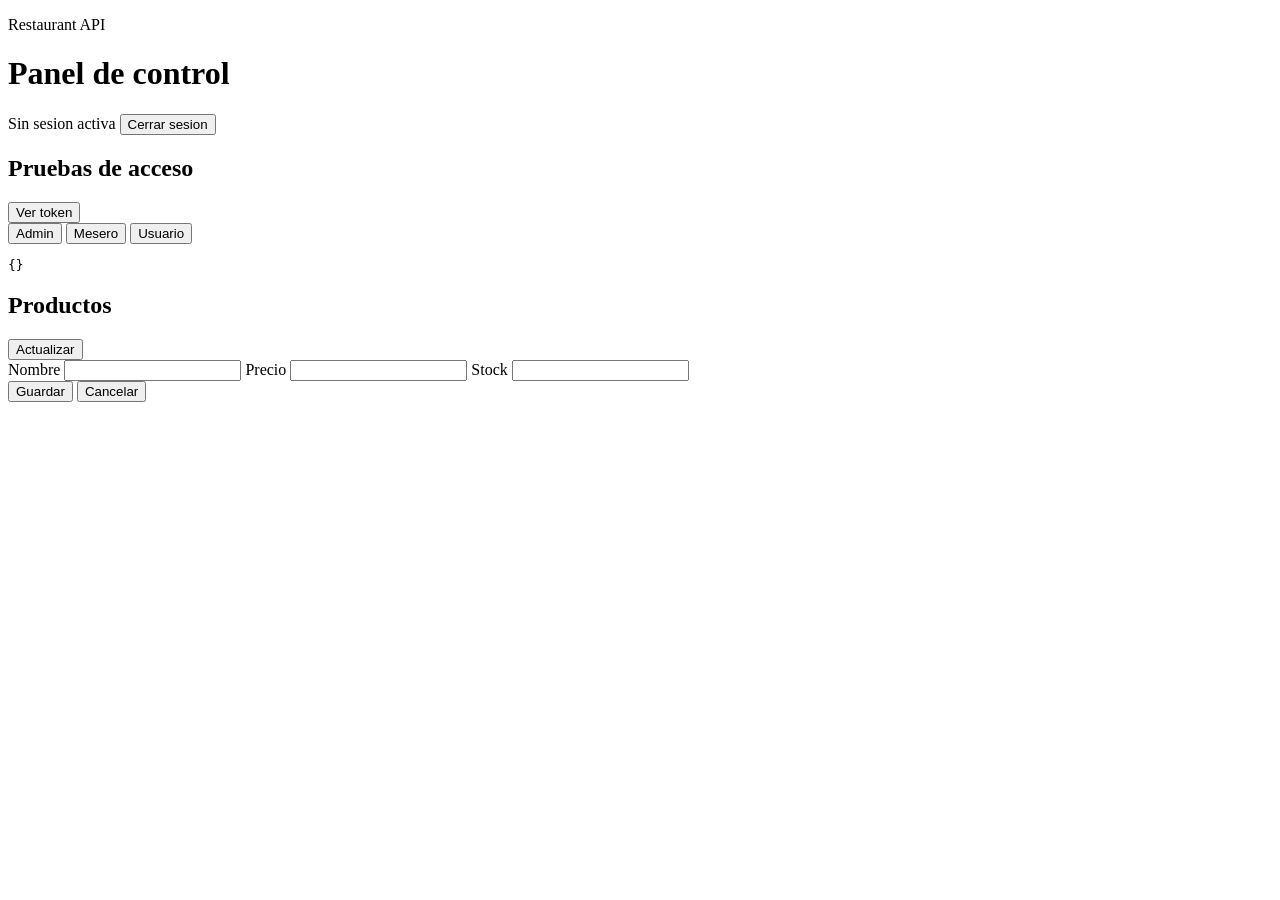
==== src/main/resources/static/dashboard.html @ 6d4ffdf9 "Implement restaurant auth and product dashboard" ====
<!doctype html>
<html lang="es">
<head>
    <meta charset="utf-8">
    <meta name="viewport" content="width=device-width, initial-scale=1">
    <title>Panel Restaurante</title>
    <link rel="stylesheet" href="/css/dashboard.css">
</head>
<body>
<header class="topbar">
    <div>
        <p class="eyebrow">Restaurant API</p>
        <h1>Panel de control</h1>
    </div>
    <div class="session">
        <span id="sessionStatus">Sin sesion activa</span>
        <button id="logout" type="button" class="secondary">Cerrar sesion</button>
    </div>
</header>

<main class="layout">
    <section class="panel">
        <div class="section-heading">
            <h2>Pruebas de acceso</h2>
            <button id="showToken" type="button" class="secondary">Ver token</button>
        </div>
        <div class="actions">
            <button type="button" data-url="/api/admin/test">Admin</button>
            <button type="button" data-url="/api/mesero/test">Mesero</button>
            <button type="button" data-url="/api/usuario/test">Usuario</button>
        </div>
        <pre id="result">{}</pre>
    </section>

    <section class="panel">
        <div class="section-heading">
            <h2>Productos</h2>
            <button id="refreshProducts" type="button" class="secondary">Actualizar</button>
        </div>

        <form id="productForm" class="product-form">
            <input id="productId" type="hidden">
            <label>
                Nombre
                <input id="productName" type="text" required>
            </label>
            <label>
                Precio
                <input id="productPrice" type="number" min="0" step="0.01" required>
            </label>
            <label>
                Stock
                <input id="productStock" type="number" min="0" step="1" required>
            </label>
            <div class="form-actions">
                <button id="saveProduct" type="submit">Guardar</button>
                <button id="cancelEdit" type="button" class="secondary">Cancelar</button>
            </div>
        </form>

        <p id="adminNotice" class="notice"></p>
        <div id="products" class="products"></div>
    </section>
</main>

<script src="/js/dashboard.js"></script>
</body>
</html>
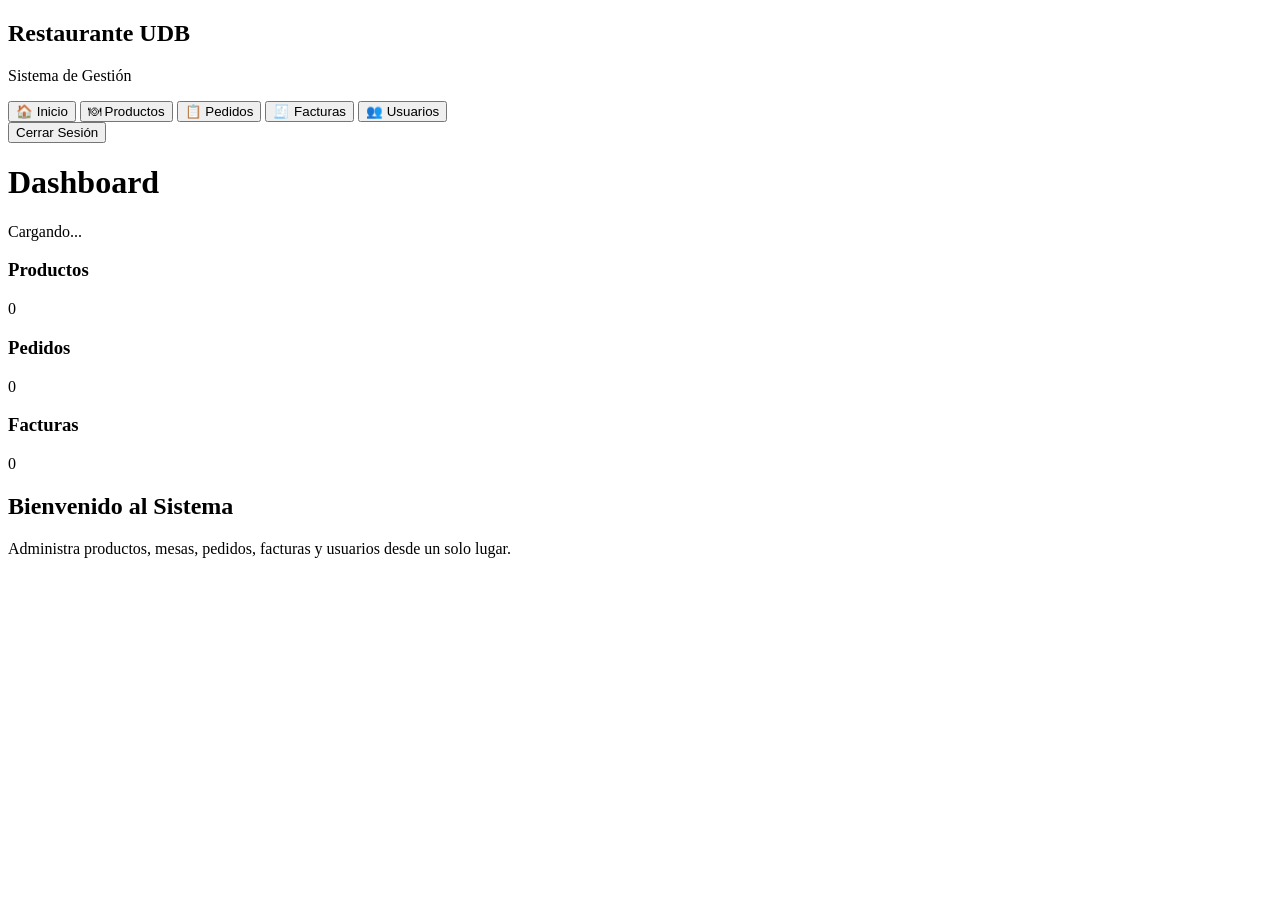
==== commit 3112b7ef: "Implement restaurant ordering workflow" ====
--- a/src/main/resources/static/dashboard.html
+++ b/src/main/resources/static/dashboard.html
@@ -3,66 +3,464 @@
 <head>
     <meta charset="utf-8">
     <meta name="viewport" content="width=device-width, initial-scale=1">
-    <title>Panel Restaurante</title>
+    <title>Restaurante UDB</title>
     <link rel="stylesheet" href="/css/dashboard.css">
 </head>
 <body>
-<header class="topbar">
-    <div>
-        <p class="eyebrow">Restaurant API</p>
-        <h1>Panel de control</h1>
-    </div>
-    <div class="session">
-        <span id="sessionStatus">Sin sesion activa</span>
-        <button id="logout" type="button" class="secondary">Cerrar sesion</button>
-    </div>
-</header>
-
-<main class="layout">
-    <section class="panel">
-        <div class="section-heading">
-            <h2>Pruebas de acceso</h2>
-            <button id="showToken" type="button" class="secondary">Ver token</button>
+
+<div class="dashboard">
+
+    <aside class="sidebar">
+
+        <div>
+
+            <div class="brand">
+                <h2>Restaurante UDB</h2>
+                <p>Sistema de Gestión</p>
+            </div>
+
+            <nav class="menu">
+
+                <button class="menu-item active"
+                        data-section="homeSection">
+                    🏠 Inicio
+                </button>
+
+                <button class="menu-item"
+                        data-section="productsSection">
+                    🍽 Productos
+                </button>
+
+                <button class="menu-item"
+                        data-section="ordersSection">
+                    📋 Pedidos
+                </button>
+
+                <button class="menu-item"
+                        data-section="invoicesSection">
+                    🧾 Facturas
+                </button>
+
+                <button class="menu-item"
+                        data-section="usersSection">
+                    👥 Usuarios
+                </button>
+
+            </nav>
+
         </div>
-        <div class="actions">
-            <button type="button" data-url="/api/admin/test">Admin</button>
-            <button type="button" data-url="/api/mesero/test">Mesero</button>
-            <button type="button" data-url="/api/usuario/test">Usuario</button>
-        </div>
-        <pre id="result">{}</pre>
-    </section>
-
-    <section class="panel">
-        <div class="section-heading">
-            <h2>Productos</h2>
-            <button id="refreshProducts" type="button" class="secondary">Actualizar</button>
-        </div>
-
-        <form id="productForm" class="product-form">
-            <input id="productId" type="hidden">
-            <label>
-                Nombre
-                <input id="productName" type="text" required>
-            </label>
-            <label>
-                Precio
-                <input id="productPrice" type="number" min="0" step="0.01" required>
-            </label>
-            <label>
-                Stock
-                <input id="productStock" type="number" min="0" step="1" required>
-            </label>
-            <div class="form-actions">
-                <button id="saveProduct" type="submit">Guardar</button>
-                <button id="cancelEdit" type="button" class="secondary">Cancelar</button>
-            </div>
-        </form>
-
-        <p id="adminNotice" class="notice"></p>
-        <div id="products" class="products"></div>
-    </section>
-</main>
+
+        <button id="logout"
+                class="logout-btn">
+            Cerrar Sesión
+        </button>
+
+    </aside>
+
+    <main class="content">
+
+        <header class="topbar">
+
+            <h1>Dashboard</h1>
+
+            <p id="sessionStatus">
+                Cargando...
+            </p>
+
+        </header>
+
+        <!-- INICIO -->
+
+        <section id="homeSection">
+
+            <div class="cards">
+
+                <div class="card">
+                    <h3>Productos</h3>
+                    <span id="totalProducts">0</span>
+                </div>
+
+                <div class="card">
+                    <h3>Pedidos</h3>
+                    <span id="totalOrders">0</span>
+                </div>
+
+                <div id="invoicesSummaryCard"
+                     class="card">
+                    <h3>Facturas</h3>
+                    <span id="totalInvoices">0</span>
+                </div>
+
+            </div>
+
+            <div class="welcome-panel">
+
+                <h2>Bienvenido al Sistema</h2>
+
+                <p>
+                    Administra productos,
+                    mesas,
+                    pedidos,
+                    facturas y usuarios
+                    desde un solo lugar.
+                </p>
+
+            </div>
+
+        </section>
+
+        <!-- PRODUCTOS -->
+
+        <section id="productsSection" hidden>
+
+            <div class="section-header">
+
+                <h2>Productos del Menú</h2>
+
+                <button id="refreshProducts"
+                        class="secondary-btn">
+                    Actualizar
+                </button>
+
+            </div>
+
+            <div id="productFormPanel"
+                 class="product-form-panel"
+                 hidden>
+
+                <h3 id="productFormTitle">Agregar producto</h3>
+
+                <form id="productForm"
+                      class="product-form">
+
+                    <input type="hidden"
+                           id="productId">
+
+                    <label>
+                        Nombre
+                        <input id="productName"
+                               type="text"
+                               required>
+                    </label>
+
+                    <label>
+                        Precio
+                        <input id="productPrice"
+                               type="number"
+                               step="0.01"
+                               min="0"
+                               required>
+                    </label>
+
+                    <label>
+                        Stock
+                        <input id="productStock"
+                               type="number"
+                               min="0"
+                               required>
+                    </label>
+
+                    <div class="form-actions">
+                        <button type="submit"
+                                class="primary-btn">
+                            Guardar
+                        </button>
+
+                        <button type="button"
+                                id="cancelProductEdit"
+                                class="secondary-btn"
+                                hidden>
+                            Cancelar
+                        </button>
+                    </div>
+
+                    <p id="productStatus"
+                       class="form-status"></p>
+
+                </form>
+
+            </div>
+
+            <div id="productsContainer"
+                 class="products-grid">
+
+            </div>
+
+        </section>
+
+        <!-- MESAS -->
+
+        <section id="tablesSection" hidden>
+
+            <div class="section-header">
+
+                <h2>Mesas</h2>
+
+                <button id="refreshTables"
+                        class="secondary-btn">
+                    Actualizar
+                </button>
+
+            </div>
+
+            <div id="tableFormPanel"
+                 class="entity-form-panel"
+                 hidden>
+
+                <h3 id="tableFormTitle">Agregar mesa</h3>
+
+                <form id="tableForm"
+                      class="entity-form">
+
+                    <input type="hidden"
+                           id="tableId">
+
+                    <label>
+                        Numero de mesa
+                        <input id="tableNumber"
+                               type="number"
+                               min="1"
+                               required>
+                    </label>
+
+                    <label>
+                        Capacidad
+                        <input id="tableCapacity"
+                               type="number"
+                               min="1"
+                               required>
+                    </label>
+
+                    <div class="form-actions">
+                        <button type="submit"
+                                class="primary-btn">
+                            Guardar
+                        </button>
+
+                        <button type="button"
+                                id="cancelTableEdit"
+                                class="secondary-btn"
+                                hidden>
+                            Cancelar
+                        </button>
+                    </div>
+
+                    <p id="tableStatus"
+                       class="form-status"></p>
+
+                </form>
+
+            </div>
+
+            <div id="tablesContainer"
+                 class="tables-grid">
+
+            </div>
+
+        </section>
+
+        <!-- PEDIDOS -->
+
+        <section id="ordersSection" hidden>
+
+            <div class="welcome-panel">
+
+                <h2>Pedidos</h2>
+
+                <p>
+                    Aquí aparecerá la gestión
+                    completa de pedidos.
+                </p>
+
+            </div>
+
+            <div class="section-header">
+
+                <h2>Gestion de pedidos</h2>
+
+                <button id="refreshOrders"
+                        class="secondary-btn">
+                    Actualizar
+                </button>
+
+            </div>
+
+            <p id="ordersStatus"
+               class="form-status"></p>
+
+            <div class="table-wrapper">
+                <table class="data-table">
+                    <thead>
+                    <tr>
+                        <th>Orden</th>
+                        <th>Estado</th>
+                        <th>Productos</th>
+                        <th>Total</th>
+                        <th>Fecha</th>
+                        <th>Accion</th>
+                    </tr>
+                    </thead>
+                    <tbody id="ordersTableBody">
+                    </tbody>
+                </table>
+            </div>
+
+        </section>
+
+        <!-- FACTURAS -->
+
+        <section id="invoicesSection" hidden>
+
+            <div class="welcome-panel">
+
+                <h2>Facturas</h2>
+
+                <p>
+                    Aquí aparecerá la gestión
+                    completa de facturas.
+                </p>
+
+            </div>
+
+            <div class="section-header">
+
+                <h2>Listado de facturas</h2>
+
+                <button id="refreshInvoices"
+                        class="secondary-btn">
+                    Actualizar
+                </button>
+
+            </div>
+
+            <p id="invoicesStatus"
+               class="form-status"></p>
+
+            <div class="table-wrapper">
+                <table class="data-table">
+                    <thead>
+                    <tr>
+                        <th>Factura</th>
+                        <th>Orden</th>
+                        <th>Total</th>
+                        <th>Fecha</th>
+                        <th>Comprobante</th>
+                    </tr>
+                    </thead>
+                    <tbody id="invoicesTableBody">
+                    </tbody>
+                </table>
+            </div>
+
+            <div id="invoiceReceiptPanel"
+                 class="receipt-preview"
+                 hidden>
+                <p class="eyebrow">Comprobante</p>
+                <h2>Pedido recibido</h2>
+                <p class="receipt-number">
+                    Orden <strong id="invoiceReceiptOrder"></strong>
+                </p>
+                <p>
+                    Factura #<span id="invoiceReceiptId"></span>
+                </p>
+                <p>
+                    Total: <strong id="invoiceReceiptTotal"></strong>
+                </p>
+                <p id="invoiceReceiptItems"
+                   class="receipt-note"></p>
+            </div>
+
+        </section>
+
+        <!-- USUARIOS -->
+
+        <section id="usersSection" hidden>
+
+            <div class="section-header">
+
+                <h2>Usuarios</h2>
+
+            </div>
+
+            <div class="entity-form-panel">
+
+                <h3>Crear usuario interno</h3>
+
+                <form id="userForm"
+                      class="entity-form">
+
+                    <label>
+                        Correo
+                        <input id="userEmail"
+                               type="email"
+                               required>
+                    </label>
+
+                    <label>
+                        Contrasena
+                        <input id="userPassword"
+                               type="password"
+                               minlength="6"
+                               required>
+                    </label>
+
+                    <label>
+                        Rol
+                        <select id="userRole"
+                                required>
+                            <option value="MESERO">Mesero</option>
+                            <option value="ADMINISTRADOR">Administrador</option>
+                        </select>
+                    </label>
+
+                    <div class="form-actions">
+                        <button type="submit"
+                                class="primary-btn">
+                            Crear usuario
+                        </button>
+                    </div>
+
+                    <p id="userStatus"
+                       class="form-status"></p>
+
+                </form>
+
+            </div>
+
+            <div class="section-header users-list-header">
+
+                <h2>Usuarios existentes</h2>
+
+                <button id="refreshUsers"
+                        class="secondary-btn">
+                    Actualizar
+                </button>
+
+            </div>
+
+            <p id="usersStatus"
+               class="form-status"></p>
+
+            <div class="table-wrapper">
+                <table class="data-table">
+                    <thead>
+                    <tr>
+                        <th>Email</th>
+                        <th>Rol</th>
+                    </tr>
+                    </thead>
+                    <tbody id="usersTableBody">
+                    </tbody>
+                </table>
+            </div>
+
+        </section>
+
+    </main>
+
+</div>
 
 <script src="/js/dashboard.js"></script>
+
 </body>
 </html>
